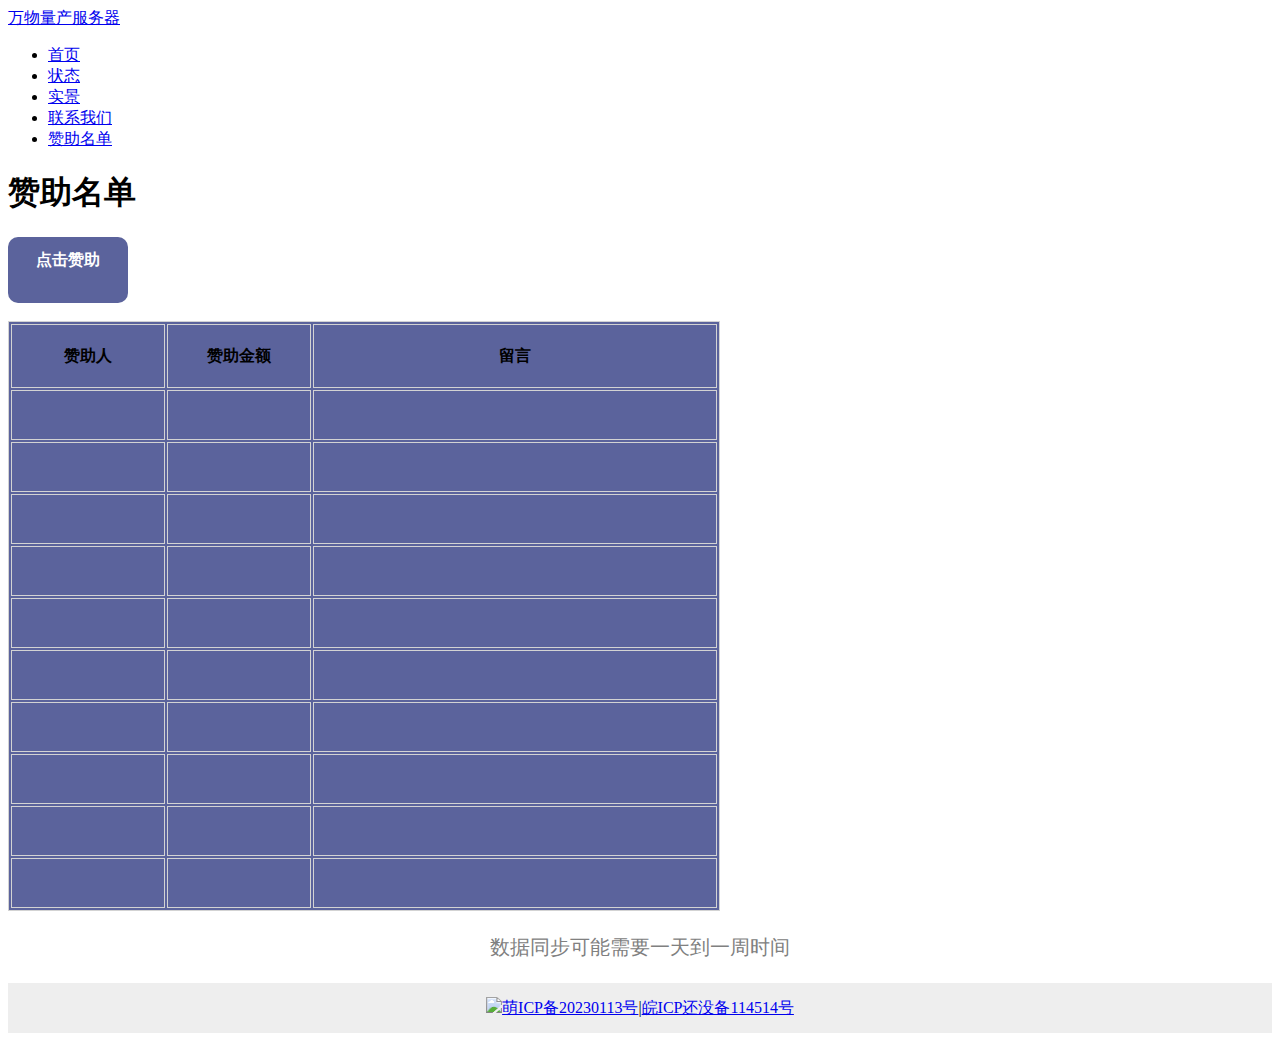
==== afd/index.html @ 54199914 "Add files via upload" ====
<!DOCTYPE html>
<html>
	<head>
		<meta charset="UTF-8">
		<meta name="viewport" content="width=device-width, initial-scale=1">
		<title>万物量产服务器-赞助名单</title>
		<link rel="shortcut icon" href="https://vpes.eu.org/home/favicon.ico">
		<link rel="stylesheet" href="https://vpes.eu.org/afd/afd.css">
		<script type="text/javascript" src="https://vpes.eu.org/afd/jquery.min.js"></script>
		<style type="text/css">
			.dashang {
				display: block;
				width: 6.25rem;
				height: 2.9rem;
				line-height: 1.5625rem;
				padding: 0.625rem;
				background-color: #5b639c;
				color: #fff;
				text-align: center;
				text-decoration: none;
				border-radius: 0.625rem;
				font-weight: bold;
				font-size: 1rem;
			}
		</style>
	</head>

	<body>
		<header>
			<a href="https://vpes.eu.org/home" class="logo">万物量产服务器</a>
			<ul class="navigation">
				<li><a href="https://vpes.eu.org/home">首页</a></li>
				<li><a href="https://vpes.eu.org/state">状态</a></li>
				<li><a href="https://vpes.eu.org/true">实景</a></li>
				<li><a href="https://vpes.eu.org/contact">联系我们</a></li>
				<li><a href="https://vpes.eu.org/afd">赞助名单</a></li>
			</ul>
		</header>
		<div class="banner">
			<h1>赞助名单</h1>
			<a href="https://afdian.net/a/vpemc" class="dashang">点击赞助</a>
			<br />
			<table border="1" bordercolor="#D3D3D3" bgcolor="#5b639c" class="biaoge">
				<tr style="height: 4rem;">
					<th width="150" align="center">赞助人</th>
					<th width="140" align="center">赞助金额</th>
					<th width="400" align="center">留言</th>
				</tr>
				<tr style="height:3.125rem;
	">
					<td align="center"></td>
					<td align="center"></td>
					<td align="center"></td>
				</tr>
				<tr style="height:3.125rem;
	">
					<td align="center"></td>
					<td align="center"></td>
					<td align="center"></td>
				</tr>
				<tr style="height:3.125rem;
	">
					<td align="center">&nbsp;
					</td>
					<td align="center">&nbsp;
					</td>
					<td align="center">&nbsp;
					</td>
				</tr>
				<tr style="height:3.125rem;
	">
					<td align="center">&nbsp;
					</td>
					<td align="center">&nbsp;
					</td>
					<td align="center">&nbsp;
					</td>
				</tr>
				<tr style="height:3.125rem;
	">
					<td align="center">&nbsp;
					</td>
					<td align="center">&nbsp;
					</td>
					<td align="center">&nbsp;
					</td>
				</tr>
				<tr style="height:3.125rem;
	">
					<td align="center">&nbsp;
					</td>
					<td align="center">&nbsp;
					</td>
					<td align="center">&nbsp;
					</td>
				</tr>
				<tr style="height:3.125rem;
	">
					<td align="center">&nbsp;
					</td>
					<td align="center">&nbsp;
					</td>
					<td align="center">&nbsp;
					</td>
				</tr>
				<tr style="height:3.125rem;
				">
					<td align="center">&nbsp;
					</td>
					<td align="center">&nbsp;
					</td>
					<td align="center">&nbsp;
					</td>
				</tr>
				<tr style="height:3.125rem;
							">
					<td align="center">&nbsp;
					</td>
					<td align="center">&nbsp;
					</td>
					<td align="center">&nbsp;
					</td>
				</tr>
				<tr style="height:3.125rem;
										">
					<td align="center">&nbsp;
					</td>
					<td align="center">&nbsp;
					</td>
					<td align="center">&nbsp;
					</td>
				</tr>
			</table>
			<p style="text-align:center;
	font-size:1.25rem;
	color:gray;
	line-height:2rem">数据同步可能需要一天到一周时间</p>
		</div>

		<footer style="background-color: #eee;text-align: center;"><img src="https://vpes.eu.org/home/ico64.png"
				width="20px" /><a href="https://icp.gov.moe/?keyword=20230113" target="_blank"
				style="line-height: 50px;">萌ICP备20230113号</a>|<a href="https://beian.miit.gov.cn/#/Integrated/index" target="_blank"
				style="line-height: 50px;">皖ICP还没备114514号</a></footer>
	</body>

</html>
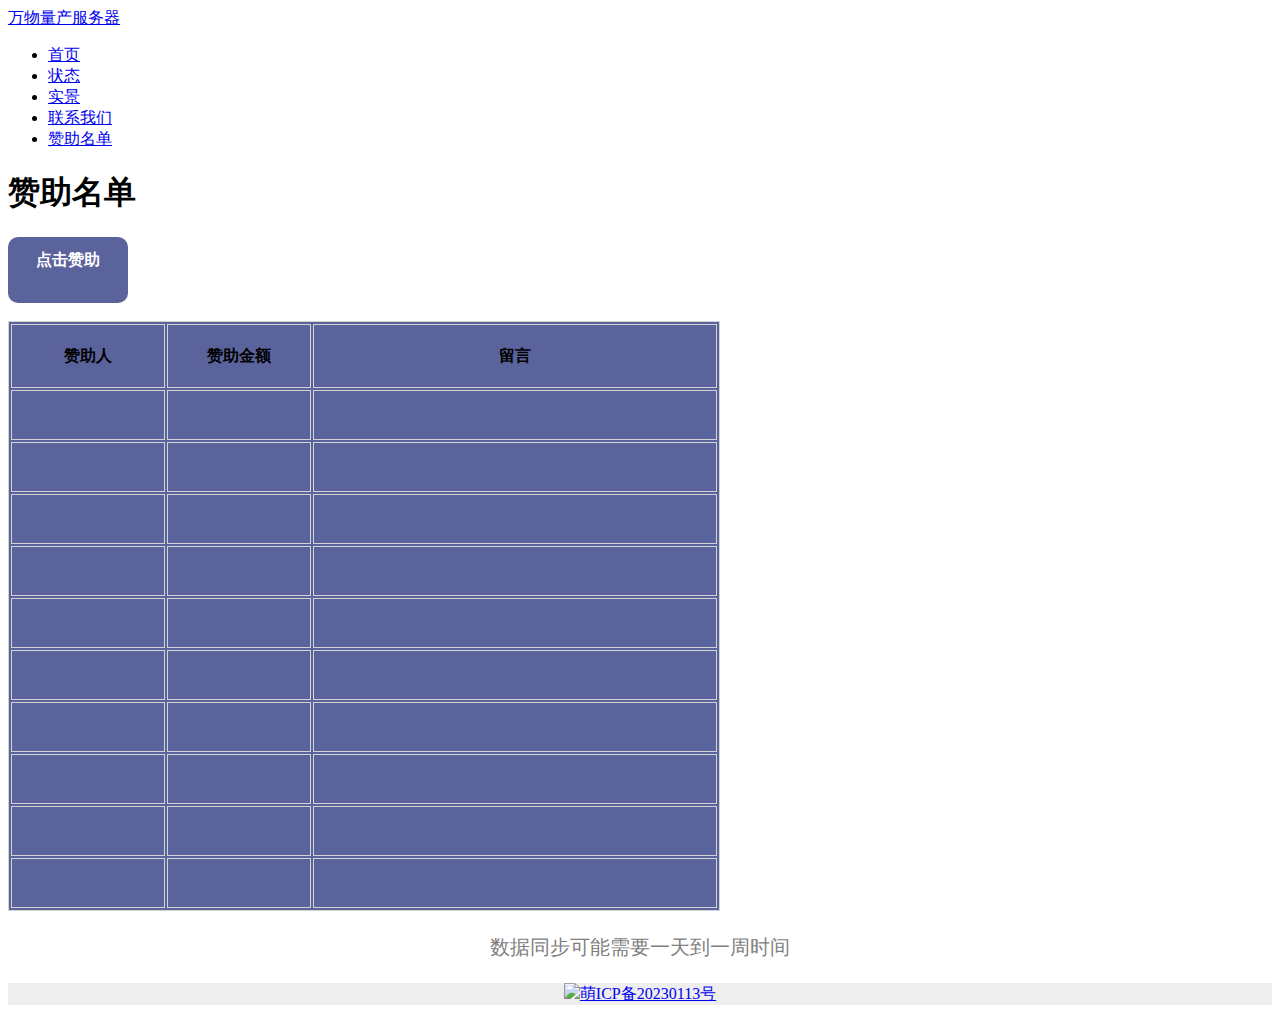
==== commit 05516ea4: "Add files via upload" ====
--- a/afd/index.html
+++ b/afd/index.html
@@ -1,146 +1,145 @@
-<!DOCTYPE html>
-<html>
-	<head>
-		<meta charset="UTF-8">
-		<meta name="viewport" content="width=device-width, initial-scale=1">
-		<title>万物量产服务器-赞助名单</title>
-		<link rel="shortcut icon" href="https://vpes.eu.org/home/favicon.ico">
-		<link rel="stylesheet" href="https://vpes.eu.org/afd/afd.css">
-		<script type="text/javascript" src="https://vpes.eu.org/afd/jquery.min.js"></script>
-		<style type="text/css">
-			.dashang {
-				display: block;
-				width: 6.25rem;
-				height: 2.9rem;
-				line-height: 1.5625rem;
-				padding: 0.625rem;
-				background-color: #5b639c;
-				color: #fff;
-				text-align: center;
-				text-decoration: none;
-				border-radius: 0.625rem;
-				font-weight: bold;
-				font-size: 1rem;
-			}
-		</style>
-	</head>
-
-	<body>
-		<header>
-			<a href="https://vpes.eu.org/home" class="logo">万物量产服务器</a>
-			<ul class="navigation">
-				<li><a href="https://vpes.eu.org/home">首页</a></li>
-				<li><a href="https://vpes.eu.org/state">状态</a></li>
-				<li><a href="https://vpes.eu.org/true">实景</a></li>
-				<li><a href="https://vpes.eu.org/contact">联系我们</a></li>
-				<li><a href="https://vpes.eu.org/afd">赞助名单</a></li>
-			</ul>
-		</header>
-		<div class="banner">
-			<h1>赞助名单</h1>
-			<a href="https://afdian.net/a/vpemc" class="dashang">点击赞助</a>
-			<br />
-			<table border="1" bordercolor="#D3D3D3" bgcolor="#5b639c" class="biaoge">
-				<tr style="height: 4rem;">
-					<th width="150" align="center">赞助人</th>
-					<th width="140" align="center">赞助金额</th>
-					<th width="400" align="center">留言</th>
-				</tr>
-				<tr style="height:3.125rem;
-	">
-					<td align="center"></td>
-					<td align="center"></td>
-					<td align="center"></td>
-				</tr>
-				<tr style="height:3.125rem;
-	">
-					<td align="center"></td>
-					<td align="center"></td>
-					<td align="center"></td>
-				</tr>
-				<tr style="height:3.125rem;
-	">
-					<td align="center">&nbsp;
-					</td>
-					<td align="center">&nbsp;
-					</td>
-					<td align="center">&nbsp;
-					</td>
-				</tr>
-				<tr style="height:3.125rem;
-	">
-					<td align="center">&nbsp;
-					</td>
-					<td align="center">&nbsp;
-					</td>
-					<td align="center">&nbsp;
-					</td>
-				</tr>
-				<tr style="height:3.125rem;
-	">
-					<td align="center">&nbsp;
-					</td>
-					<td align="center">&nbsp;
-					</td>
-					<td align="center">&nbsp;
-					</td>
-				</tr>
-				<tr style="height:3.125rem;
-	">
-					<td align="center">&nbsp;
-					</td>
-					<td align="center">&nbsp;
-					</td>
-					<td align="center">&nbsp;
-					</td>
-				</tr>
-				<tr style="height:3.125rem;
-	">
-					<td align="center">&nbsp;
-					</td>
-					<td align="center">&nbsp;
-					</td>
-					<td align="center">&nbsp;
-					</td>
-				</tr>
-				<tr style="height:3.125rem;
-				">
-					<td align="center">&nbsp;
-					</td>
-					<td align="center">&nbsp;
-					</td>
-					<td align="center">&nbsp;
-					</td>
-				</tr>
-				<tr style="height:3.125rem;
-							">
-					<td align="center">&nbsp;
-					</td>
-					<td align="center">&nbsp;
-					</td>
-					<td align="center">&nbsp;
-					</td>
-				</tr>
-				<tr style="height:3.125rem;
-										">
-					<td align="center">&nbsp;
-					</td>
-					<td align="center">&nbsp;
-					</td>
-					<td align="center">&nbsp;
-					</td>
-				</tr>
-			</table>
-			<p style="text-align:center;
-	font-size:1.25rem;
-	color:gray;
-	line-height:2rem">数据同步可能需要一天到一周时间</p>
-		</div>
-
-		<footer style="background-color: #eee;text-align: center;"><img src="https://vpes.eu.org/home/ico64.png"
-				width="20px" /><a href="https://icp.gov.moe/?keyword=20230113" target="_blank"
-				style="line-height: 50px;">萌ICP备20230113号</a>|<a href="https://beian.miit.gov.cn/#/Integrated/index" target="_blank"
-				style="line-height: 50px;">皖ICP还没备114514号</a></footer>
-	</body>
-
+<!DOCTYPE html>
+<html>
+	<head>
+		<meta charset="UTF-8">
+		<meta name="viewport" content="width=device-width, initial-scale=1">
+		<title>万物量产服务器-赞助名单</title>
+		<link rel="icon" href="https://vpes.eu.org/favicon.ico" type="image/x-icon">
+		<link rel="stylesheet" href="https://vpes.eu.org/afd/afd.css">
+		<script type="text/javascript" src="https://vpes.eu.org/afd/jquery.min.js"></script>
+		<style type="text/css">
+			.dashang {
+				display: block;
+				width: 6.25rem;
+				height: 2.9rem;
+				line-height: 1.5625rem;
+				padding: 0.625rem;
+				background-color: #5b639c;
+				color: #fff;
+				text-align: center;
+				text-decoration: none;
+				border-radius: 0.625rem;
+				font-weight: bold;
+				font-size: 1rem;
+			}
+		</style>
+	</head>
+
+	<body>
+		<header>
+			<a href="https://vpes.eu.org/home" class="logo">万物量产服务器</a>
+			<ul class="navigation">
+				<li><a href="https://vpes.eu.org/home">首页</a></li>
+				<li><a href="https://vpes.eu.org/state">状态</a></li>
+				<li><a href="https://vpes.eu.org/true">实景</a></li>
+				<li><a href="https://vpes.eu.org/contact">联系我们</a></li>
+				<li><a href="https://vpes.eu.org/afd">赞助名单</a></li>
+			</ul>
+		</header>
+		<div class="banner">
+			<h1>赞助名单</h1>
+			<a href="https://afdian.net/a/vpemc" class="dashang">点击赞助</a>
+			<br />
+			<table border="1" bordercolor="#D3D3D3" bgcolor="#5b639c" class="biaoge">
+				<tr style="height: 4rem;">
+					<th width="150" align="center">赞助人</th>
+					<th width="140" align="center">赞助金额</th>
+					<th width="400" align="center">留言</th>
+				</tr>
+				<tr style="height:3.125rem;
+	">
+					<td align="center"></td>
+					<td align="center"></td>
+					<td align="center"></td>
+				</tr>
+				<tr style="height:3.125rem;
+	">
+					<td align="center"></td>
+					<td align="center"></td>
+					<td align="center"></td>
+				</tr>
+				<tr style="height:3.125rem;
+	">
+					<td align="center">&nbsp;
+					</td>
+					<td align="center">&nbsp;
+					</td>
+					<td align="center">&nbsp;
+					</td>
+				</tr>
+				<tr style="height:3.125rem;
+	">
+					<td align="center">&nbsp;
+					</td>
+					<td align="center">&nbsp;
+					</td>
+					<td align="center">&nbsp;
+					</td>
+				</tr>
+				<tr style="height:3.125rem;
+	">
+					<td align="center">&nbsp;
+					</td>
+					<td align="center">&nbsp;
+					</td>
+					<td align="center">&nbsp;
+					</td>
+				</tr>
+				<tr style="height:3.125rem;
+	">
+					<td align="center">&nbsp;
+					</td>
+					<td align="center">&nbsp;
+					</td>
+					<td align="center">&nbsp;
+					</td>
+				</tr>
+				<tr style="height:3.125rem;
+	">
+					<td align="center">&nbsp;
+					</td>
+					<td align="center">&nbsp;
+					</td>
+					<td align="center">&nbsp;
+					</td>
+				</tr>
+				<tr style="height:3.125rem;
+				">
+					<td align="center">&nbsp;
+					</td>
+					<td align="center">&nbsp;
+					</td>
+					<td align="center">&nbsp;
+					</td>
+				</tr>
+				<tr style="height:3.125rem;
+							">
+					<td align="center">&nbsp;
+					</td>
+					<td align="center">&nbsp;
+					</td>
+					<td align="center">&nbsp;
+					</td>
+				</tr>
+				<tr style="height:3.125rem;
+										">
+					<td align="center">&nbsp;
+					</td>
+					<td align="center">&nbsp;
+					</td>
+					<td align="center">&nbsp;
+					</td>
+				</tr>
+			</table>
+			<p style="text-align:center;
+	font-size:1.25rem;
+	color:gray;
+	line-height:2rem">数据同步可能需要一天到一周时间</p>
+		</div>
+
+		<footer style="background-color: #eee;text-align: center;"><img src="https://vpes.eu.org/ico64.png"
+				width="20px" /><a href="https://icp.gov.moe/?keyword=20230113"
+				target="_blank" style="ltext-decoration: none;ine-height: 50px;">萌ICP备20230113号</a></footer>
+	</body>
+
 </html>
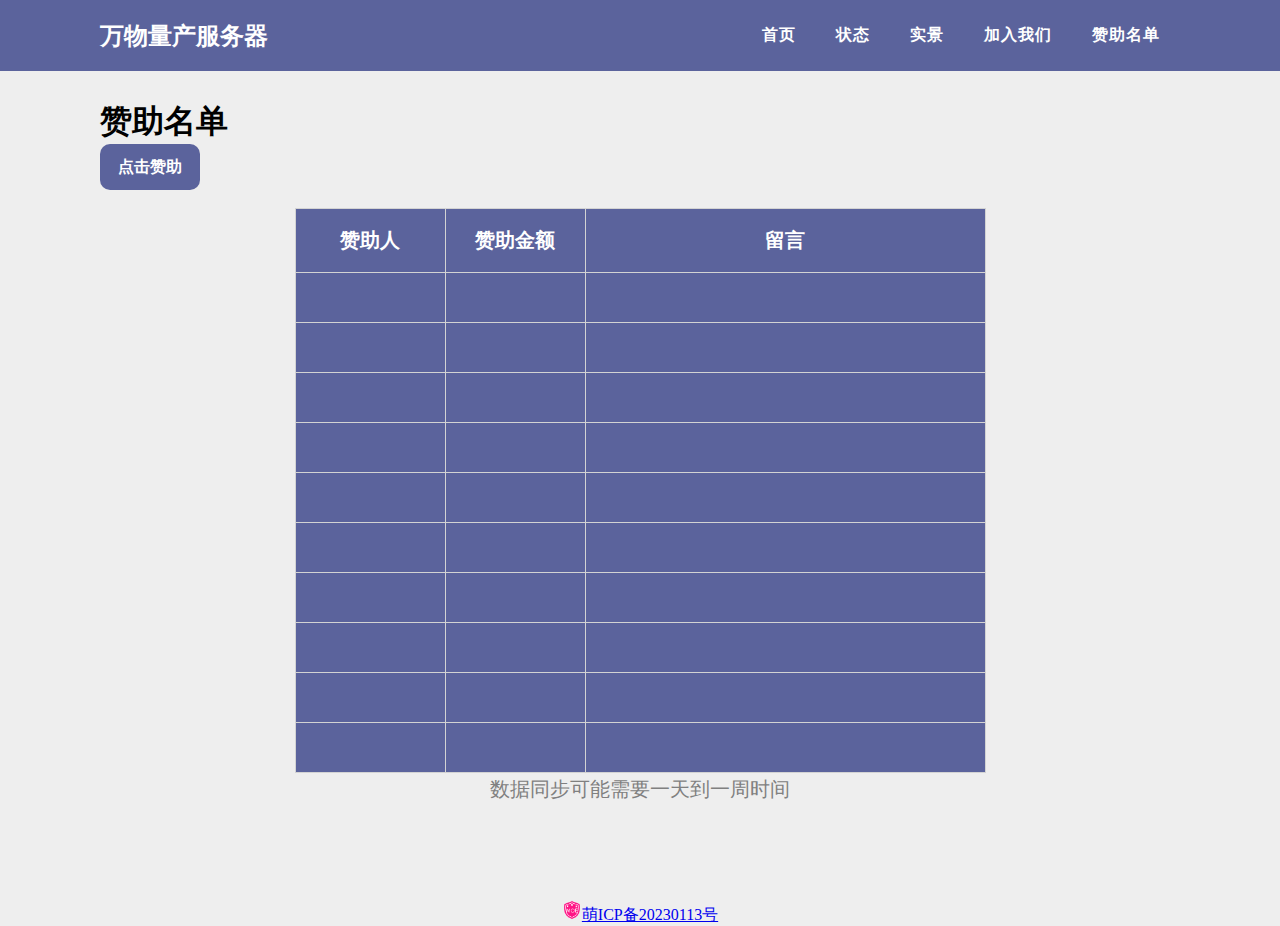
==== commit 04d7d6a8: "Add files via upload" ====
--- a/afd/index.html
+++ b/afd/index.html
@@ -4,9 +4,9 @@
 		<meta charset="UTF-8">
 		<meta name="viewport" content="width=device-width, initial-scale=1">
 		<title>万物量产服务器-赞助名单</title>
-		<link rel="icon" href="https://vpes.eu.org/favicon.ico" type="image/x-icon">
-		<link rel="stylesheet" href="https://vpes.eu.org/afd/afd.css">
-		<script type="text/javascript" src="https://vpes.eu.org/afd/jquery.min.js"></script>
+		<link rel="icon" href="../favicon.ico" type="image/x-icon">
+		<link rel="stylesheet" href="afd.css">
+		<script type="text/javascript" src="jquery.min.js"></script>
 		<style type="text/css">
 			.dashang {
 				display: block;
@@ -27,13 +27,13 @@
 
 	<body>
 		<header>
-			<a href="https://vpes.eu.org/home" class="logo">万物量产服务器</a>
+			<a href="/home" class="logo">万物量产服务器</a>
 			<ul class="navigation">
-				<li><a href="https://vpes.eu.org/home">首页</a></li>
-				<li><a href="https://vpes.eu.org/state">状态</a></li>
-				<li><a href="https://vpes.eu.org/true">实景</a></li>
-				<li><a href="https://vpes.eu.org/contact">联系我们</a></li>
-				<li><a href="https://vpes.eu.org/afd">赞助名单</a></li>
+				<li><a href="/home">首页</a></li>
+				<li><a href="/state">状态</a></li>
+				<li><a href="/true">实景</a></li>
+				<li><a href="/contact">加入我们</a></li>
+				<li><a href="/afd">赞助名单</a></li>
 			</ul>
 		</header>
 		<div class="banner">
@@ -137,7 +137,7 @@
 	line-height:2rem">数据同步可能需要一天到一周时间</p>
 		</div>
 
-		<footer style="background-color: #eee;text-align: center;"><img src="https://vpes.eu.org/ico64.png"
+		<footer style="background-color: #eee;text-align: center;"><img src="../ico64.png"
 				width="20px" /><a href="https://icp.gov.moe/?keyword=20230113"
 				target="_blank" style="ltext-decoration: none;ine-height: 50px;">萌ICP备20230113号</a></footer>
 	</body>
--- a/afd/afd.css
+++ b/afd/afd.css
@@ -0,0 +1,162 @@
+/* 清除浏览器默认边距，
+使边框和内边距的值包含在元素的width和height内 */
+* {
+	margin: 0;
+	padding: 0;
+	box-sizing: border-box;
+}
+
+header {
+	position: absolute;
+	left: 0;
+	top: 0;
+	width: 100%;
+	display: flex;
+	justify-content: space-between;
+	align-items: center;
+	padding: 15px 100px;
+	z-index: 10;
+	background: #5b639c;
+}
+
+header .logo {
+	position: relative;
+	font-size: 1.5em;
+	color: #fff;
+	text-decoration: none;
+	font-weight: 600;
+}
+
+header .navigation {
+	display: flex;
+	justify-content: center;
+	flex-wrap: wrap;
+	margin: 10px 0;
+}
+
+header .navigation li {
+	list-style: none;
+	margin: 0 20px;
+}
+
+header .navigation li a {
+	text-decoration: none;
+	color: #fff;
+	font-weight: 600;
+	letter-spacing: 1px;
+}
+
+header .navigation li a:hover {
+	color: #fff;
+}
+
+header .search {
+	position: relative;
+	width: 300px;
+	height: 40px;
+}
+
+header .search input {
+	position: absolute;
+	top: 0;
+	left: 0;
+	width: 100%;
+	height: 100%;
+	color: #fff;
+	background: transparent;
+	outline: none;
+	border: 1px solid #fff;
+	border-radius: 5px;
+	padding: 0 10px 0 45px;
+}
+
+header .search input::placeholder {
+	color: #fff;
+}
+
+header .search .fa-search {
+	position: absolute;
+	top: 50%;
+	transform: translateY(-50%);
+	left: 10px;
+	color: #fff;
+	border-right: 1px solid #fff;
+	padding-right: 10px;
+}
+
+.banner {
+	background: #eee;
+	padding: 100px 100px 0px;
+	min-height: 100vh;
+}
+
+.banner .content {
+	max-width: 1000px;
+}
+
+.banner .content h2 {
+	font-size: 2.5em;
+	color: #333;
+	margin-bottom: 20px;
+}
+
+.banner .content p {
+	font-size: 1em;
+	color: #333;
+}
+
+.banner .content a {
+	display: inline-block;
+	background: #434978;
+	color: #fff;
+	padding: 10px 20px;
+	text-decoration: none;
+	font-weight: 600;
+	margin-top: 20px;
+}
+
+.banner .image {
+	max-width: 500px;
+	margin-left: 50px;
+	border-radius: 50rem
+}
+
+.biaoge {
+	color: white;
+	border-collapse: collapse;
+	margin: 0 auto;
+	font-size: 1.25rem;
+}
+
+/*屏幕宽度小于991px,改变布局和样式*/
+@media screen and (max-width:991px) {
+	header {
+		padding: 10px 20px;
+		flex-direction: column;
+	}
+
+	.banner {
+		padding: 130px 20px 50px;
+		flex-direction: column-reverse;
+	}
+
+	.banner .image {
+		max-width: 70%;
+		margin-left: 0;
+	}
+
+	.banner .content h2 {
+		font-size: 2em;
+	}
+}
+
+/*屏幕宽度小于600px,改变布局和样式*/
+@media screen and (max-width:600px) {
+	header .search {
+		width: 100%;
+	}
+
+	.banner .image {
+		margin-top: 0px;
+	}
+}
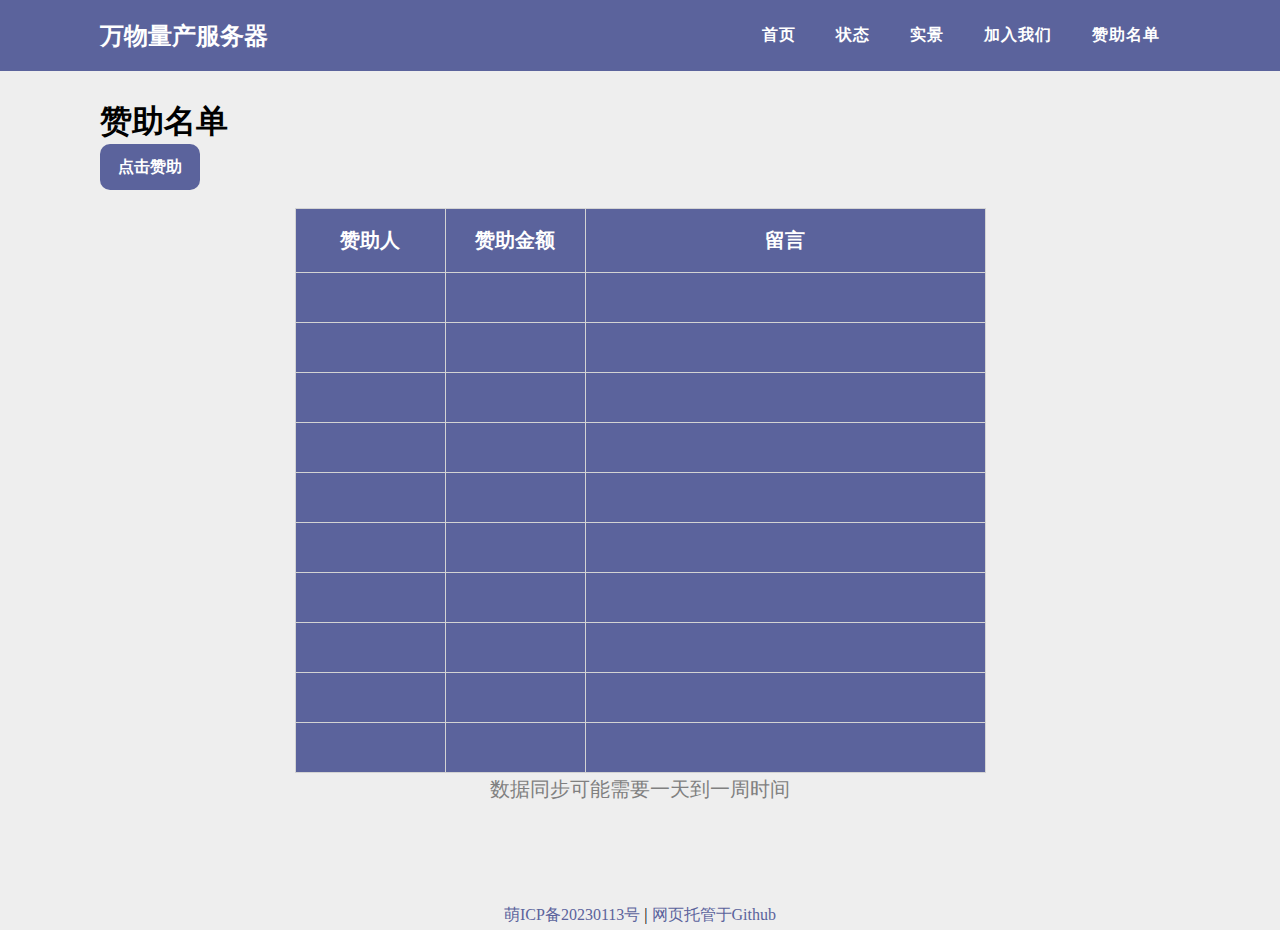
==== commit be59b149: "Add files via upload" ====
--- a/afd/index.html
+++ b/afd/index.html
@@ -137,9 +137,11 @@
 	line-height:2rem">数据同步可能需要一天到一周时间</p>
 		</div>
 
-		<footer style="background-color: #eee;text-align: center;"><img src="../ico64.png"
-				width="20px" /><a href="https://icp.gov.moe/?keyword=20230113"
-				target="_blank" style="ltext-decoration: none;ine-height: 50px;">萌ICP备20230113号</a></footer>
+		<footer style="background-color: #eee;text-align: center;line-height: 30px;">
+			<a href="https://icp.gov.moe/?keyword=20230113" target="_blank"
+				style="text-decoration: none;color: #5b639c;">萌ICP备20230113号</a> |
+			<a href="https://github.com/luxiuqi0124/vpes" target="_blank"
+				style="text-decoration: none;color: #5b639c;">网页托管于Github</a>
+		</footer>
 	</body>
-
-</html>
+</html>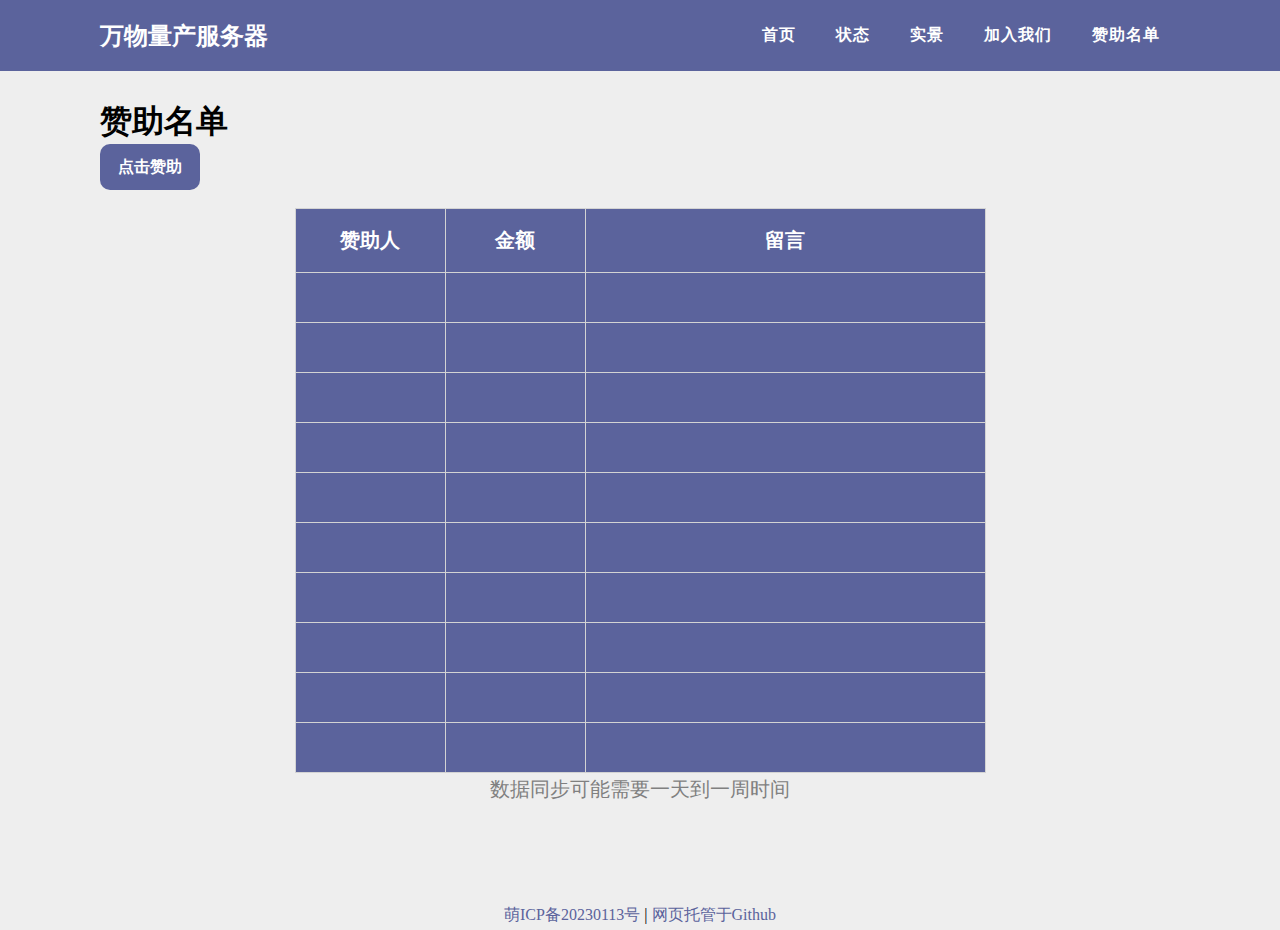
==== commit 543b5970: "Add files via upload" ====
--- a/afd/index.html
+++ b/afd/index.html
@@ -6,7 +6,6 @@
 		<title>万物量产服务器-赞助名单</title>
 		<link rel="icon" href="../favicon.ico" type="image/x-icon">
 		<link rel="stylesheet" href="afd.css">
-		<script type="text/javascript" src="jquery.min.js"></script>
 		<style type="text/css">
 			.dashang {
 				display: block;
@@ -43,7 +42,7 @@
 			<table border="1" bordercolor="#D3D3D3" bgcolor="#5b639c" class="biaoge">
 				<tr style="height: 4rem;">
 					<th width="150" align="center">赞助人</th>
-					<th width="140" align="center">赞助金额</th>
+					<th width="140" align="center">金额</th>
 					<th width="400" align="center">留言</th>
 				</tr>
 				<tr style="height:3.125rem;
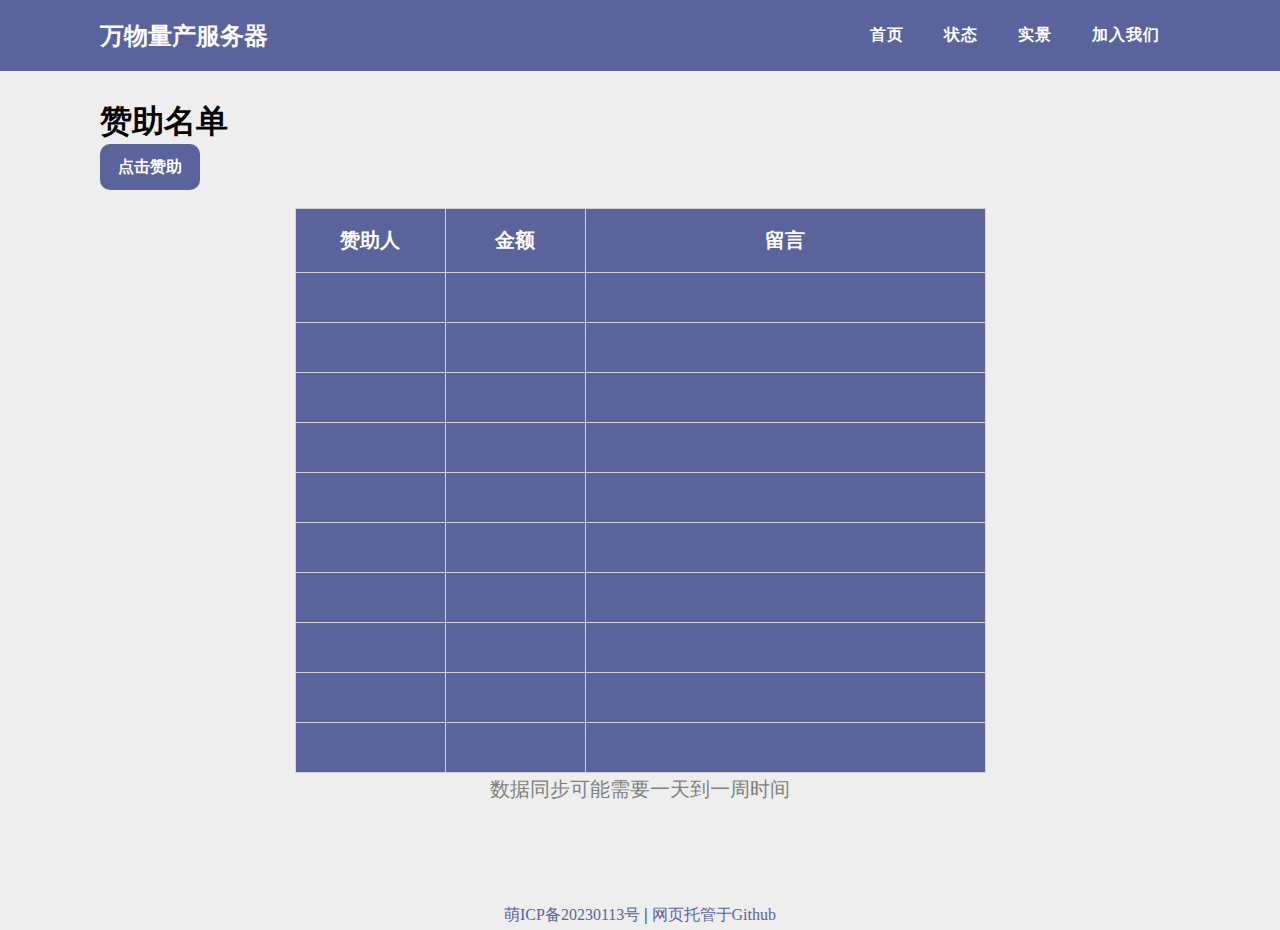
==== commit 097c117c: "Add files via upload" ====
--- a/afd/index.html
+++ b/afd/index.html
@@ -32,7 +32,6 @@
 				<li><a href="/state">状态</a></li>
 				<li><a href="/true">实景</a></li>
 				<li><a href="/contact">加入我们</a></li>
-				<li><a href="/afd">赞助名单</a></li>
 			</ul>
 		</header>
 		<div class="banner">
